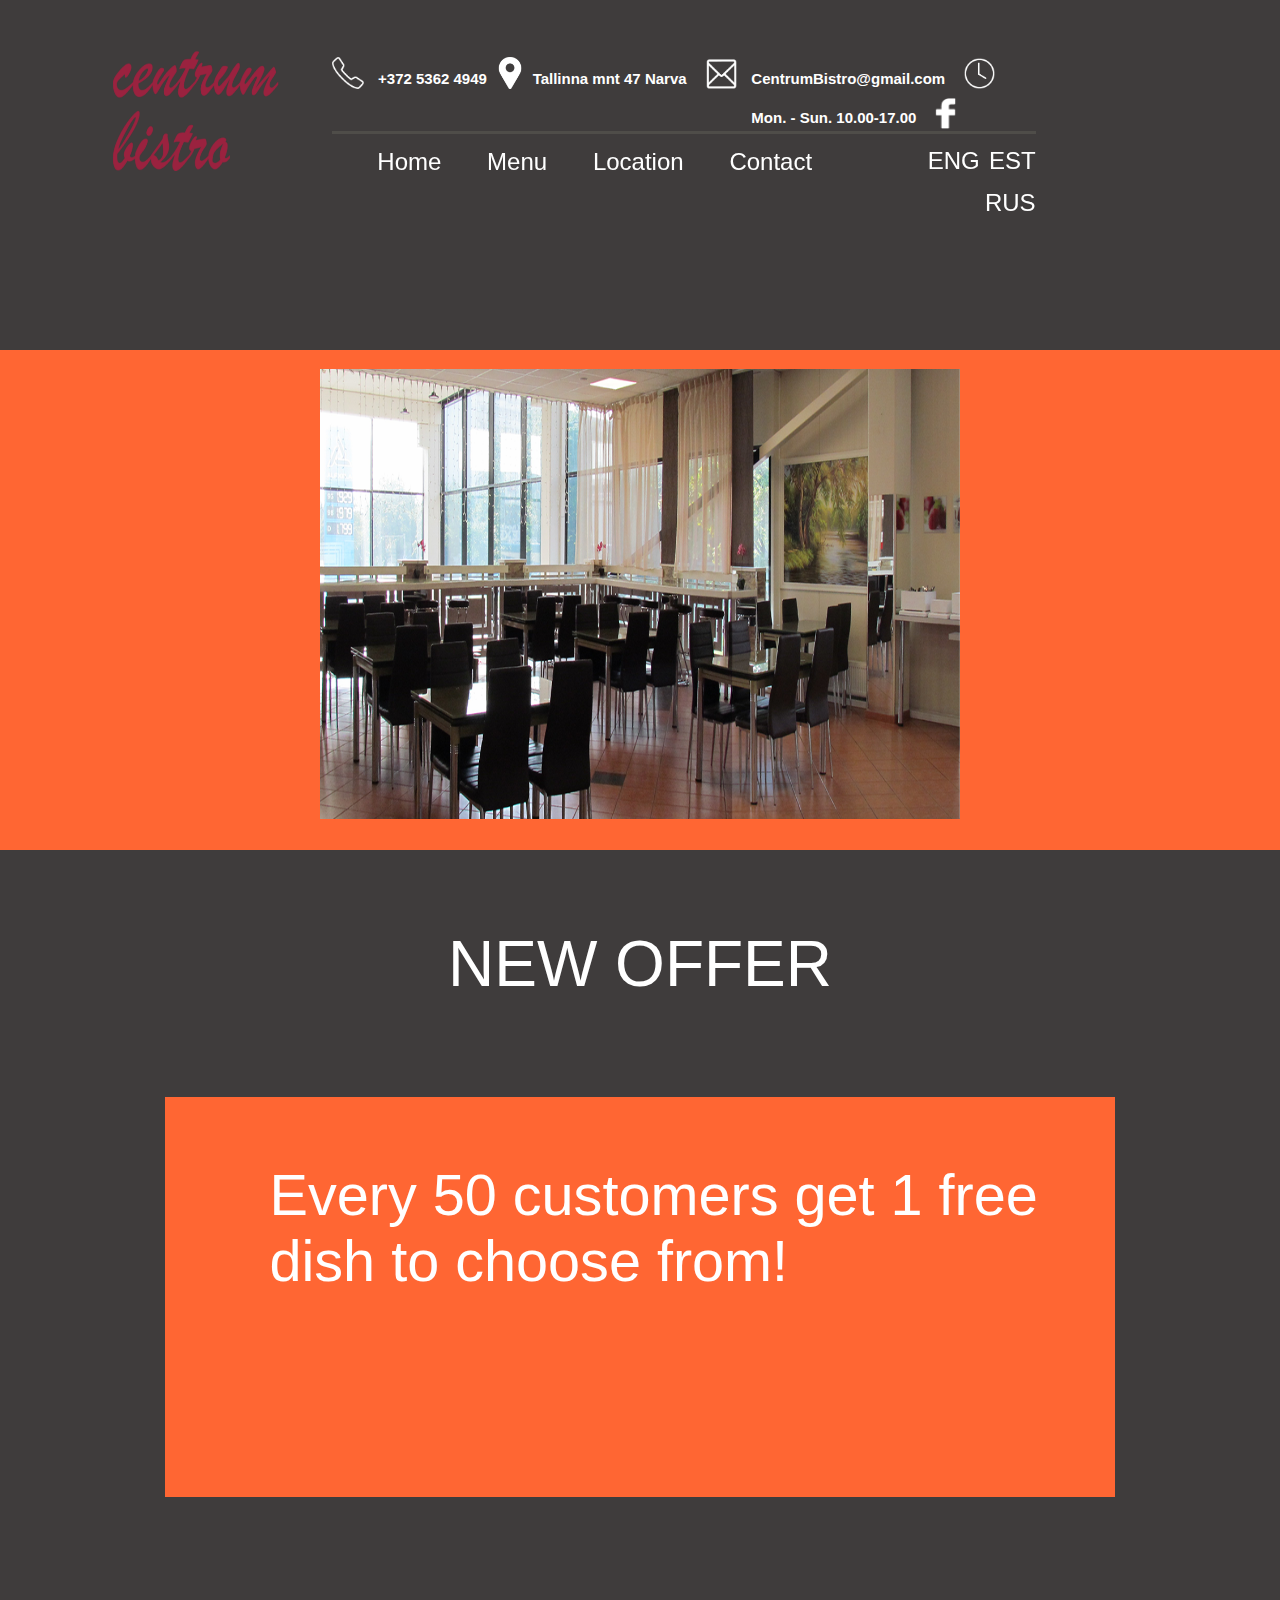
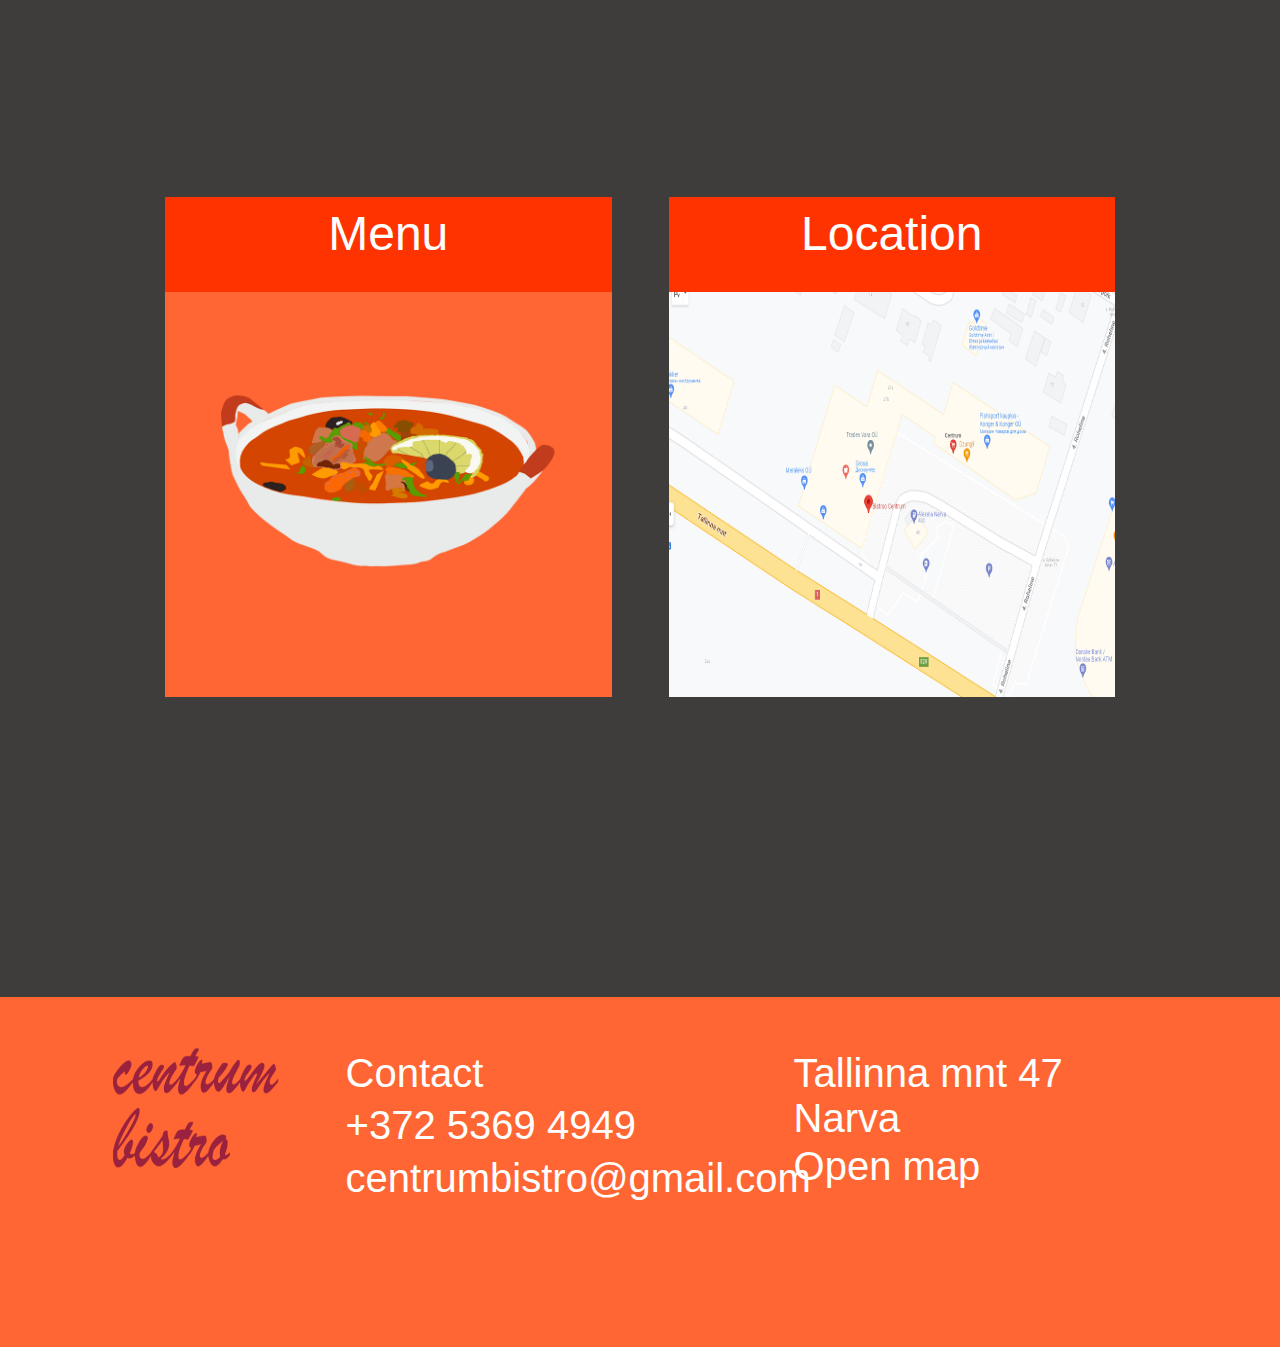
==== index.html @ 0c47ee94 "Add files via upload" ====
<!DOCTYPE html>
<html lang="en">
<head>
<title>Index</title>
<link rel="stylesheet" type="text/css" href="style.css">
<meta charset="utf-8">
</head>
<body>



<div id="Header">

<div class="LogoBlock">
    <a href="Homepage.html" class="LogoPic">
    <img class="Logotip" alt src="logotip.png">
    </a>
</div>



        <div id="poloska1">
        <img id="phonepic" alt src="phone.png"><p class="menutext1">+372 5362 4949</p>
        <a href="https://www.google.com/maps/place/Tallinna+mnt+47,+20606+Narva/@59.3814622,28.1728922,19z/data=!4m5!3m4!1s0x4694481e77df965b:0x276422bfdeb2e036!8m2!3d59.3814912!4d28.1728138" target="_blank">
        <img id="locationpic" alt src="location.png"><p class="menutext3">Tallinna mnt 47 Narva</p>
        </a>
        <img id="mailpic" alt src="mail.png"><p class="menutext2">CentrumBistro@gmail.com</p>
        <img id="clockpic" alt src="clock.png"><p class="menutext2">Mon. - Sun. 10.00-17.00</p>
        <a href="https://www.facebook.com/NarvaCentrumBistro/" target="_blank">
        <img id="facebookpic" alt src="facebook.png">
        </a>
        </div>
        
        <div id="poloska2"></div>

        <div id="poloska3">
        <a href="Homepage.html"><p class="menutext4">Home</p></a>
        <a href="Menu.html"><p class="menutext4">Menu</p></a>
        <a href="Location.html"><p class="menutext4">Location</p></a>
        <a href="Contact.html"><p class="menutext4">Contact</p></a>

        <div id="languages">
        <a href="Kodu.html"><p class="menutext5">EST</p></a>
        <a href="Homepage.html"><p class="menutext5">ENG</p></a>
        <a href="Главная.html"><p class="menutext5">RUS</p></a>
        </div>
    
        </div>



        
</div>

<div id="pictureblock">
<img id="pictureblock_img" alt src="homepage.png">
</div>

<div id="Title_block">
<p class="title">NEW OFFER</p>
</div>

<div id="Title_info">
<br>
<p class="text">Every 50 customers get 1 free dish to choose from!</p>
</div>

<div id="spacebetween"></div>

<div id="menublock">

    <div id="menublocks_title1"><p class="newofftertitle">Menu</p></div>
    <div id="menublocks_title2"><p class="newofftertitle">Location</p></div>
    <a href="Menu.html"><div id="menublocks1"><img id="solanka_img" alt src="solanka.png"></div></a>
    <a href="Location.html"><div id="menublocks2"><img id="location_img" alt src="mesto.png"></div></a>

</div>

<div id="spacebetween"></div>

<div id="podval">
    <div class="LogoBlock">
        <a href="Homepage.html" class="LogoPic">
        <img class="Logotip" alt src="logotip.png">
        </a>
    </div>
    <div class="podvalblocks">
    <p id="podvaltext1">
    Contact
    </p>
    <p id="podvaltext2">
    +372 5369 4949 
    </p>
    <p id="podvaltext2">
    centrumbistro@gmail.com
    </p>
</div>
    <div class="podvalblocks">
        <p id="podvaltext1">
        Tallinna mnt 47 Narva 
        </p>
        
        <a href="https://www.google.com/maps/place/Tallinna+mnt+47,+20606+Narva/@59.3814622,28.1728922,19z/data=!4m5!3m4!1s0x4694481e77df965b:0x276422bfdeb2e036!8m2!3d59.3814912!4d28.1728138" target="_blank">
        <p id="podvaltext1">
        Open map
        </p>
        </a>
        
    </div>

</div>




</body>
</html>
---- style.css ----
*{
margin:0px;
padding:0px;
}
html, body{
width:100%;
height:100%;
background-color:#3f3c3c;
box-sizing:border-box;
}
*,
*::after,
*::before{
box-sizing:inherit;
}
a{
text-decoration: none;
}
#Header{
max-width:1920px;
height:350px;
margin:auto;
}
.LogoBlock{
width:14%;
height:60%;
margin-left:8%;
margin-top:50px;
float:left;
}
.Logotip{
width:100%;
height:60%;
background-repeat:no-repeat;
}
#poloska1{
width:55%;
height:23%;
float:left;
margin-top:50px;
margin-left:50px;
}
.menutext1{
color:white;
font-size:15px;
font-family: 'Franklin Gothic Medium', 'Arial Narrow', Arial, sans-serif;
font-weight:bold;
margin-top:2.8%;
margin-left:2%;
float:left;
}
.menutext2{
color:white;
font-size:15px;
font-family: 'Franklin Gothic Medium', 'Arial Narrow', Arial, sans-serif;
font-weight:bold;
margin-top:2.8%;
margin-left:2%;
float:left;
 }
 .menutext3{
color:white;
font-size:15px;
font-family: 'Franklin Gothic Medium', 'Arial Narrow', Arial, sans-serif;
font-weight:bold;
margin-top:2.8%;
margin-left:1%;
float:left;
}
#phonepic{
max-width:4.6%;
margin-top:1%;
background-repeat:no-repeat;
height:auto;
float:left;
}
#locationpic{
max-width:4.5%;
margin-top:1%;
margin-left:1%;
background-repeat:no-repeat;
height:auto;
float:left;
}
#mailpic{
max-width:4.5%;
margin-left:2.7%;
margin-top:1.2%;
background-repeat:no-repeat;
height:auto;
float:left;
}
#clockpic{
max-width:4.4%;
margin-left:2.7%;
margin-top:1.2%;
background-repeat:no-repeat;
height:auto;
float:left;
}
#facebookpic{
max-width:4.4%;
margin-top:1.2%;
margin-left:2%;
height:auto;
background-repeat:no-repeat;
float:left;
}
#poloska2{
width:55%;
height:1%;
margin-left:50px;
background-color:#4f4d49;
float:left;
}
#poloska3{
width:55%;
height:20%;
top:0;
position:sticky;
margin-left:50px;
float:left;
}
.menutext4{
color:white;
font-size:150%;
font-family: 'Franklin Gothic Medium', 'Arial Narrow', Arial, sans-serif;
float:left;
margin-left:6.5%;
margin-top:2%;
}
#languages{
width:20%;
height:100%;
float:right;
}
.menutext5{
color:white;
font-size:150%;
font-family: 'Franklin Gothic Medium', 'Arial Narrow', Arial, sans-serif;
float:right;
margin-left:6.5%;
margin-top:9.5%;
}
#pictureblock{
max-width:1920px;
height:500px;
background-color:#ff6633;
margin:auto;
}
#pictureblock_img{
width:50%;
height:90%;
background-repeat:no-repeat;
margin-top:1.5%;
margin-left:25%;
}
#Title_block{
max-width:1920px;
height:170px;
margin:auto;
}
.title{
color:white;
font-size:400%;
font-family:'Franklin Gothic Medium', 'Arial Narrow', Arial, sans-serif;
text-align: center;
margin-top:6%;
}
#Title_info{
max-width:950px;
height:400px;
background-color:#ff6633 ;
margin:auto;
}
.text{
color:white;
font-size:360%;
font-family:'Franklin Gothic Medium', 'Arial Narrow', Arial, sans-serif;
margin-top:5%;
margin-left:11%;
}
#spacebetween{
max-width:1920px;
height:300px;
margin:auto;
}
#menublock{
max-width:950px;
height:500px;
margin:auto;
}
#menublocks_title1{
width:47%;
height:19%;
background-color: #ff3300;
float:left;
}
#menublocks_title2{
width:47%;
height:19%;
background-color: #ff3300;
margin-left:6%;
float:left;
}
#menublocks1{
width:47%;
height:81%;
background-color:#ff6633;
float:left;
}
#menublocks2{
width:47%;
height:81%;
background-color:#ff6633 ;
float:left;
margin-left:6%;
}
.newofftertitle{
color:white;
font-size:300%;
font-family:'Franklin Gothic Medium', 'Arial Narrow', Arial, sans-serif;
text-align: center;
margin-top:2%;
}
#solanka_img{
max-width:76%;
background-repeat:no-repeat;
margin-left:12%;
margin-top:3%;
height:auto;
}
#location_img{
max-width:100%;
height:100%;
background-repeat:no-repeat;
}
#podval{
max-width:1920px;
height:350px;
background-color: #ff6633;
margin:auto;
}
.podvalblocks{
width:30%;
height:80%;
margin-top:50px;
margin-left:5%;
float:left;
}
#podvaltext1{
color:white;
font-size:250%;
font-family:'Franklin Gothic Medium', 'Arial Narrow', Arial, sans-serif;
margin-top:1%;
}
#podvaltext2{
color:white;
font-size:250%;
font-family:'Franklin Gothic Medium', 'Arial Narrow', Arial, sans-serif;
margin-top:2%;
}
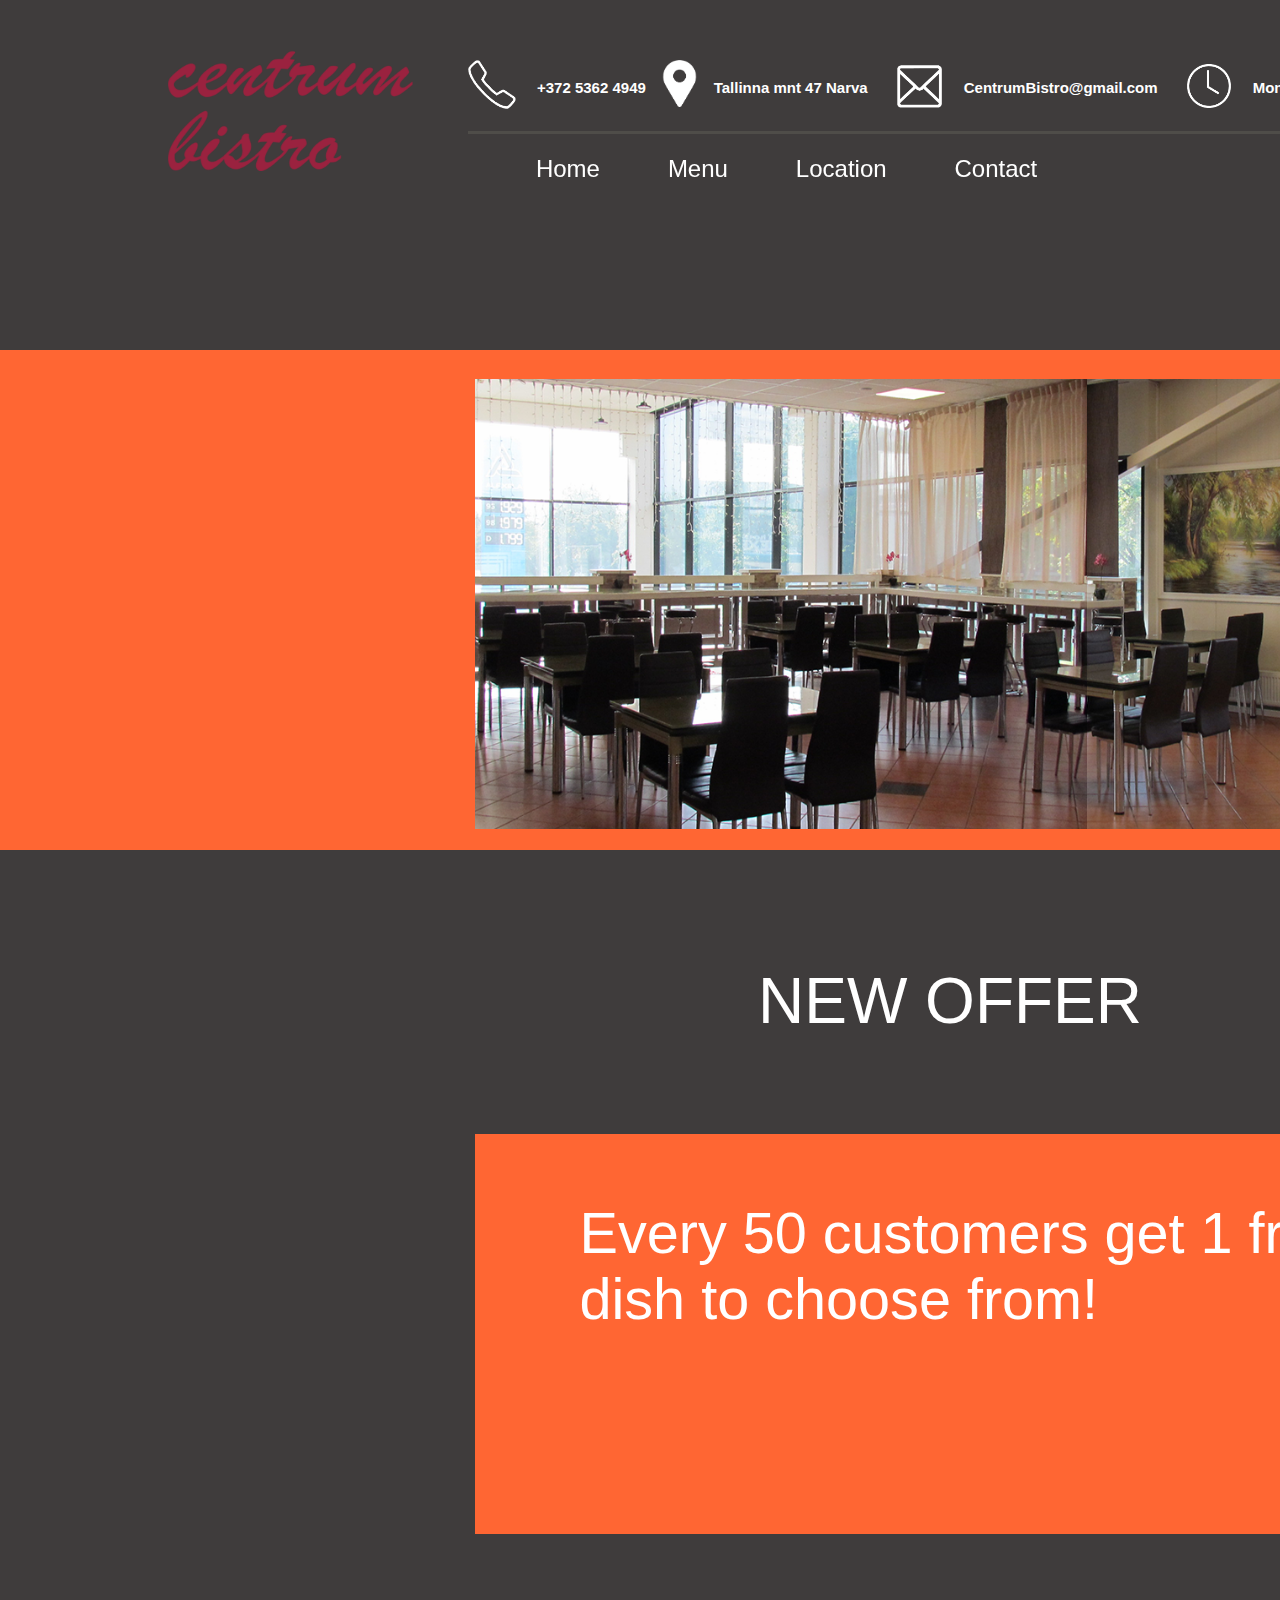
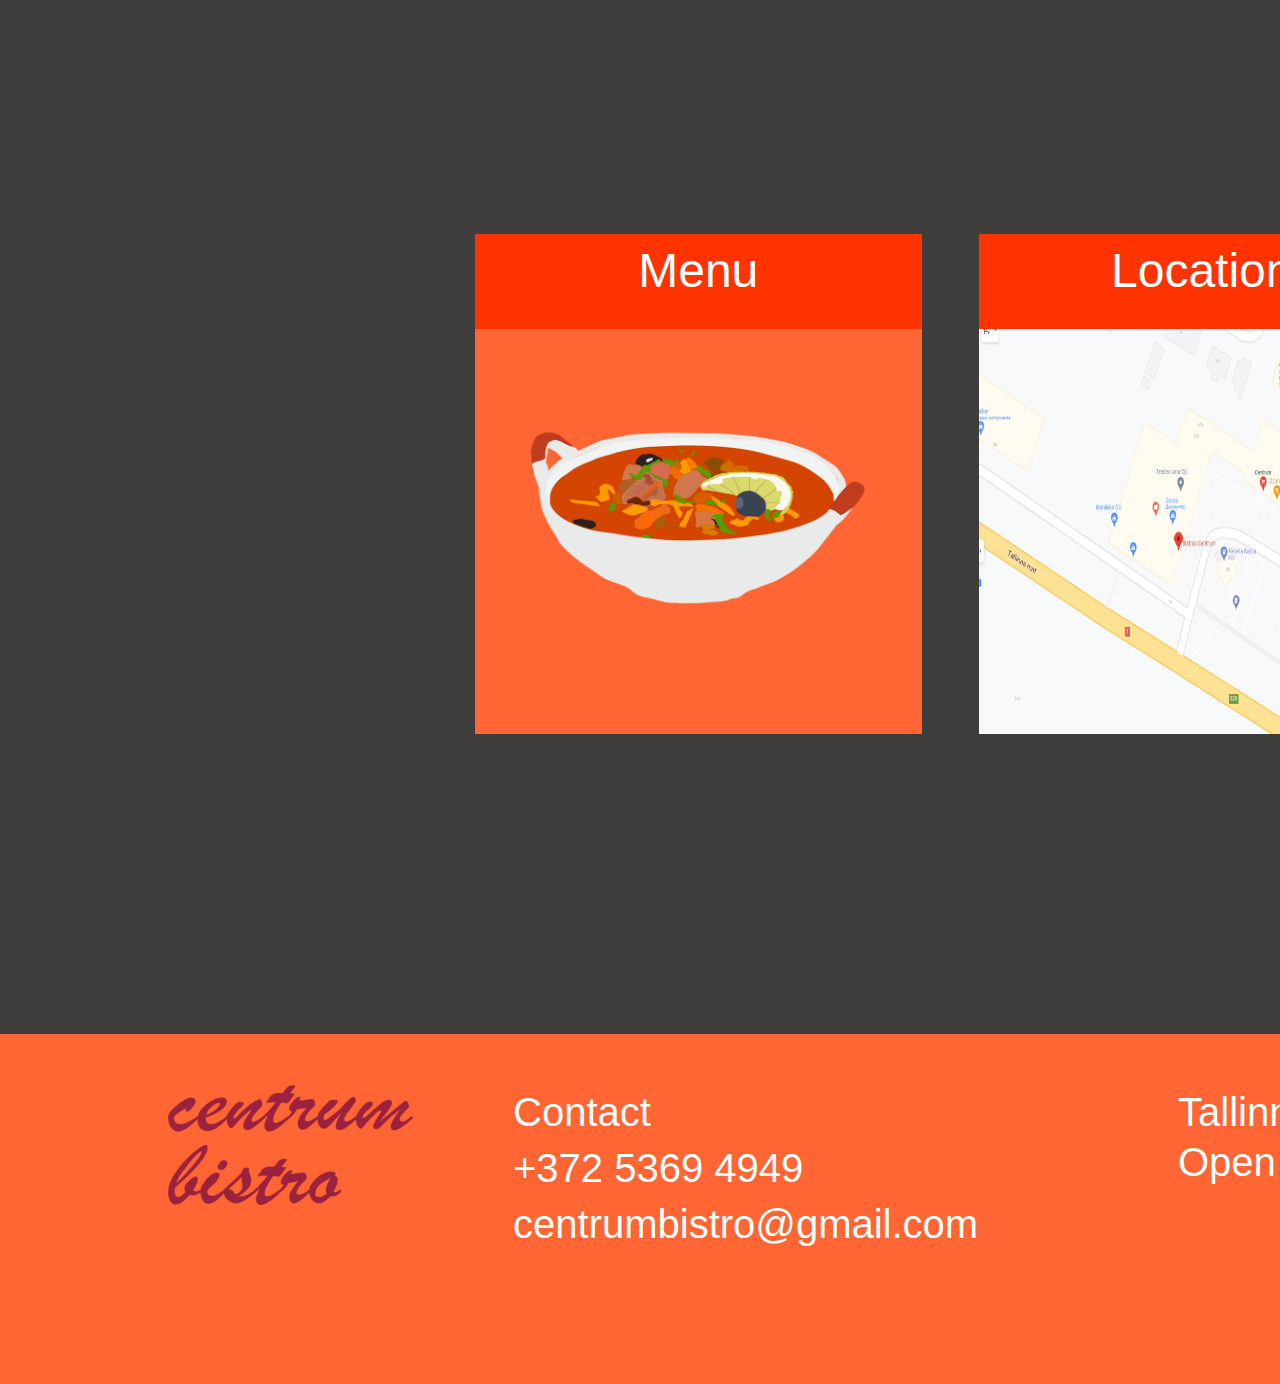
==== commit be150780: "Add files via upload" ====
--- a/index.html
+++ b/index.html
@@ -60,13 +60,18 @@
 <p class="title">NEW OFFER</p>
 </div>
 
+<div id="Title_info_main">
 <div id="Title_info">
+
 <br>
 <p class="text">Every 50 customers get 1 free dish to choose from!</p>
+
+</div>
 </div>
 
-<div id="spacebetween"></div>
+<div class="spacebetween"></div>
 
+<div id="menublock_main">
 <div id="menublock">
 
     <div id="menublocks_title1"><p class="newofftertitle">Menu</p></div>
@@ -75,8 +80,9 @@
     <a href="Location.html"><div id="menublocks2"><img id="location_img" alt src="mesto.png"></div></a>
 
 </div>
+</div>
 
-<div id="spacebetween"></div>
+<div class="spacebetween"></div>
 
 <div id="podval">
     <div class="LogoBlock">
@@ -85,23 +91,23 @@
         </a>
     </div>
     <div class="podvalblocks">
-    <p id="podvaltext1">
+    <p class="podvaltext1">
     Contact
     </p>
-    <p id="podvaltext2">
+    <p class="podvaltext2">
     +372 5369 4949 
     </p>
-    <p id="podvaltext2">
+    <p class="podvaltext2">
     centrumbistro@gmail.com
     </p>
 </div>
     <div class="podvalblocks">
-        <p id="podvaltext1">
+        <p class="podvaltext1">
         Tallinna mnt 47 Narva 
         </p>
         
         <a href="https://www.google.com/maps/place/Tallinna+mnt+47,+20606+Narva/@59.3814622,28.1728922,19z/data=!4m5!3m4!1s0x4694481e77df965b:0x276422bfdeb2e036!8m2!3d59.3814912!4d28.1728138" target="_blank">
-        <p id="podvaltext1">
+        <p class="podvaltext1">
         Open map
         </p>
         </a>
--- a/style.css
+++ b/style.css
@@ -18,6 +18,7 @@
 }
 #Header{
 max-width:1920px;
+min-width:1900px;
 height:350px;
 margin:auto;
 }
@@ -144,6 +145,7 @@
 }
 #pictureblock{
 max-width:1920px;
+min-width:1900px;
 height:500px;
 background-color:#ff6633;
 margin:auto;
@@ -157,6 +159,7 @@
 }
 #Title_block{
 max-width:1920px;
+min-width:1900px;
 height:170px;
 margin:auto;
 }
@@ -166,6 +169,12 @@
 font-family:'Franklin Gothic Medium', 'Arial Narrow', Arial, sans-serif;
 text-align: center;
 margin-top:6%;
+}
+#Title_info_main{
+    max-width:1920px;
+    min-width:1900px;
+    margin:auto;
+    height:400px;
 }
 #Title_info{
 max-width:950px;
@@ -180,10 +189,16 @@
 margin-top:5%;
 margin-left:11%;
 }
-#spacebetween{
+.spacebetween{
 max-width:1920px;
 height:300px;
 margin:auto;
+}
+#menublock_main{
+    max-width:1920px;
+    min-width:1900px;
+    margin:auto;
+    height:500px;
 }
 #menublock{
 max-width:950px;
@@ -237,6 +252,7 @@
 }
 #podval{
 max-width:1920px;
+min-width:1900px;
 height:350px;
 background-color: #ff6633;
 margin:auto;
@@ -248,13 +264,13 @@
 margin-left:5%;
 float:left;
 }
-#podvaltext1{
+.podvaltext1{
 color:white;
 font-size:250%;
 font-family:'Franklin Gothic Medium', 'Arial Narrow', Arial, sans-serif;
 margin-top:1%;
 }
-#podvaltext2{
+.podvaltext2{
 color:white;
 font-size:250%;
 font-family:'Franklin Gothic Medium', 'Arial Narrow', Arial, sans-serif;
